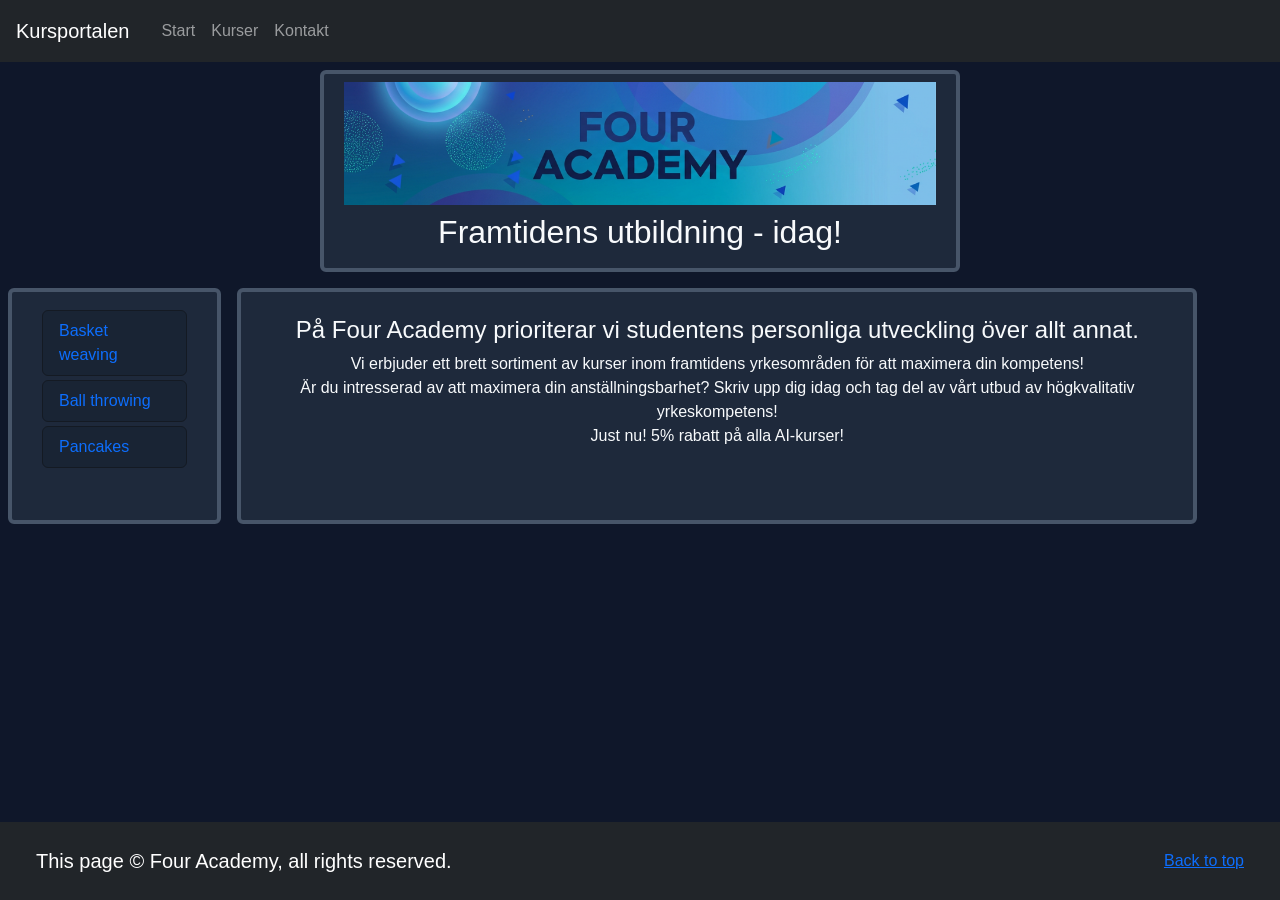
==== Index.html @ 29953217 "Korrigering" ====
<!DOCTYPE html>
<html lang="sv">
<head>
    <meta charset="UTF-8">
    <meta name="viewport" content="width=device-width, initial-scale=1.0">
    <title>Kursportal Grupp Fyra</title>
    <link href="https://cdn.jsdelivr.net/npm/bootstrap@5.3.8/dist/css/bootstrap.min.css" rel="stylesheet">
    <link rel="stylesheet" href="assets/css/master.css">




</head>
<body class="d-flex min-vh-100 flex-column darkbg">

<nav class="navbar navbar-expand navbar-dark bg-dark p-2">
                    <a class="navbar-brand p-2" href="#">Kursportalen</a>
            <div class="collapse navbar-collapse">
                <ul class="navbar-nav mr-auto mt-2 mt-lg-0">
                    <li class="nav-item active"><a class="nav-link" href="#">Start</a></li>
                    <li class="nav-item"><a class="nav-link" href="#">Kurser</a></li>
                    <li class="nav-item"><a class="nav-link" href="contact.html">Kontakt</a></li>
                </ul>
            </div>
</nav>


<div class="container justify-content-center d-flex flex-column text-center rounded p-2 mt-2 col-6 lightbg" id="title">
        <h1><img class="container object-fit-fill" src="./img/logo2.png"></h1>
        <h2 class="p-2">Framtidens utbildning - idag!</h2>
    </div>

    <section id="content" class="container-fluid my-4 pt-2">
        <div class="row g-4">
            <aside class="col-12 col-md-3 col-lg-2 rounded m-2 lightbg">
                <div class="p-3">
                    <ul id="kurslista" class="nav nav-pills flex-column">
                        <li class="nav-item"><a href="#" class="nav-link">Basket weaving</a></li>
                        <li class="nav-item"><a href="#" class="nav-link">Ball throwing</a></li>                        
                        <li class="nav-item"><a href="#" class="nav-link">Pancakes</a></li>
                    </ul>
                </div>
            </aside>
            <main class="col-12 col-md-8 col-lg-9 rounded m-2 lightbg">
                <div class="p-4 text-center" id="hero">
                    <h4>På Four Academy prioriterar vi studentens personliga utveckling över allt annat.</h4>
                    <p>Vi erbjuder ett brett sortiment av kurser inom framtidens yrkesområden för att maximera din kompetens!</p>
                    <p>Är du intresserad av att maximera din anställningsbarhet? Skriv upp dig idag och tag del av vårt utbud av högkvalitativ yrkeskompetens!</p>
                    <p>Just nu! 5% rabatt på alla AI-kurser!</p>
                </div>
                <div id="kursfält" class="p-4">

                </div>
            </main>
        </div>
    </section>
    <footer class="footer navbar navbar-dark bg-dark text-white p-4 d-flex justify-content-between align-items-center mt-auto">
        <div class="container-fluid">
            <div class="navbar-header">

                <a class="navbar-brand" href="#">This page © Four Academy, all rights reserved.</a>
            </div>
            <ul class="nav navbar-nav navbar-right">
                <li class="active"><a href="#">Back to top</a></li>
            </ul>
        </div>
    </footer>


    <script type="module" src="scripts/load.js"></script>
</body>
</html>
---- assets/css/master.css ----
@import url(WCAG.css);
@import url(reset.css);
@import url(layout.css);
@import url(typography.css);
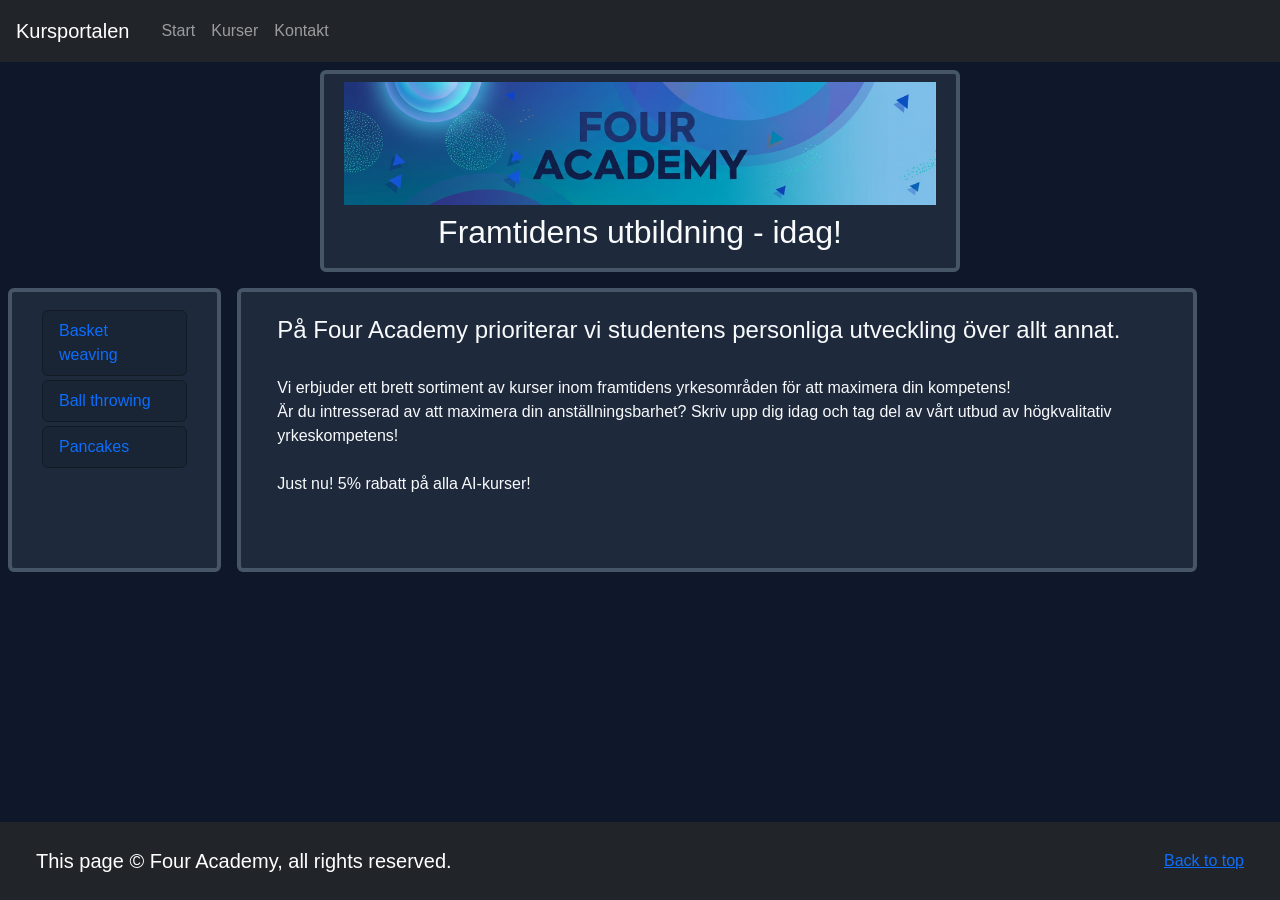
==== commit ede24620: "Justering av text mm." ====
--- a/Index.html
+++ b/Index.html
@@ -42,10 +42,12 @@
                 </div>
             </aside>
             <main class="col-12 col-md-8 col-lg-9 rounded m-2 lightbg">
-                <div class="p-4 text-center" id="hero">
+                <div class="p-4" id="hero">
                     <h4>På Four Academy prioriterar vi studentens personliga utveckling över allt annat.</h4>
+                    <br>
                     <p>Vi erbjuder ett brett sortiment av kurser inom framtidens yrkesområden för att maximera din kompetens!</p>
                     <p>Är du intresserad av att maximera din anställningsbarhet? Skriv upp dig idag och tag del av vårt utbud av högkvalitativ yrkeskompetens!</p>
+                    <br>
                     <p>Just nu! 5% rabatt på alla AI-kurser!</p>
                 </div>
                 <div id="kursfält" class="p-4">
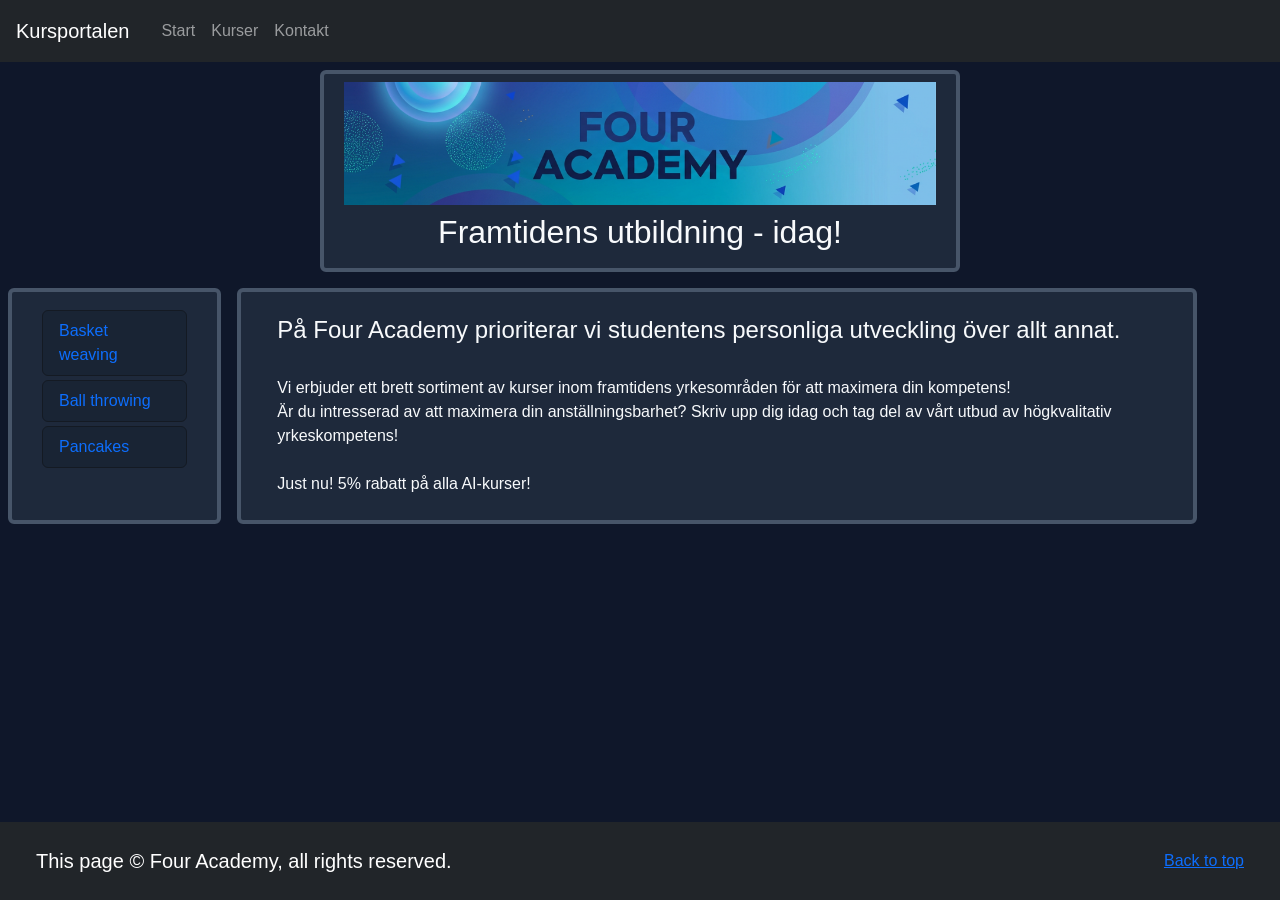
==== commit bdc65874: "Flyttade hero-text." ====
--- a/Index.html
+++ b/Index.html
@@ -42,15 +42,14 @@
                 </div>
             </aside>
             <main class="col-12 col-md-8 col-lg-9 rounded m-2 lightbg">
-                <div class="p-4" id="hero">
+
+                <div id="kursfält" class="p-4">
                     <h4>På Four Academy prioriterar vi studentens personliga utveckling över allt annat.</h4>
                     <br>
                     <p>Vi erbjuder ett brett sortiment av kurser inom framtidens yrkesområden för att maximera din kompetens!</p>
                     <p>Är du intresserad av att maximera din anställningsbarhet? Skriv upp dig idag och tag del av vårt utbud av högkvalitativ yrkeskompetens!</p>
                     <br>
                     <p>Just nu! 5% rabatt på alla AI-kurser!</p>
-                </div>
-                <div id="kursfält" class="p-4">
 
                 </div>
             </main>
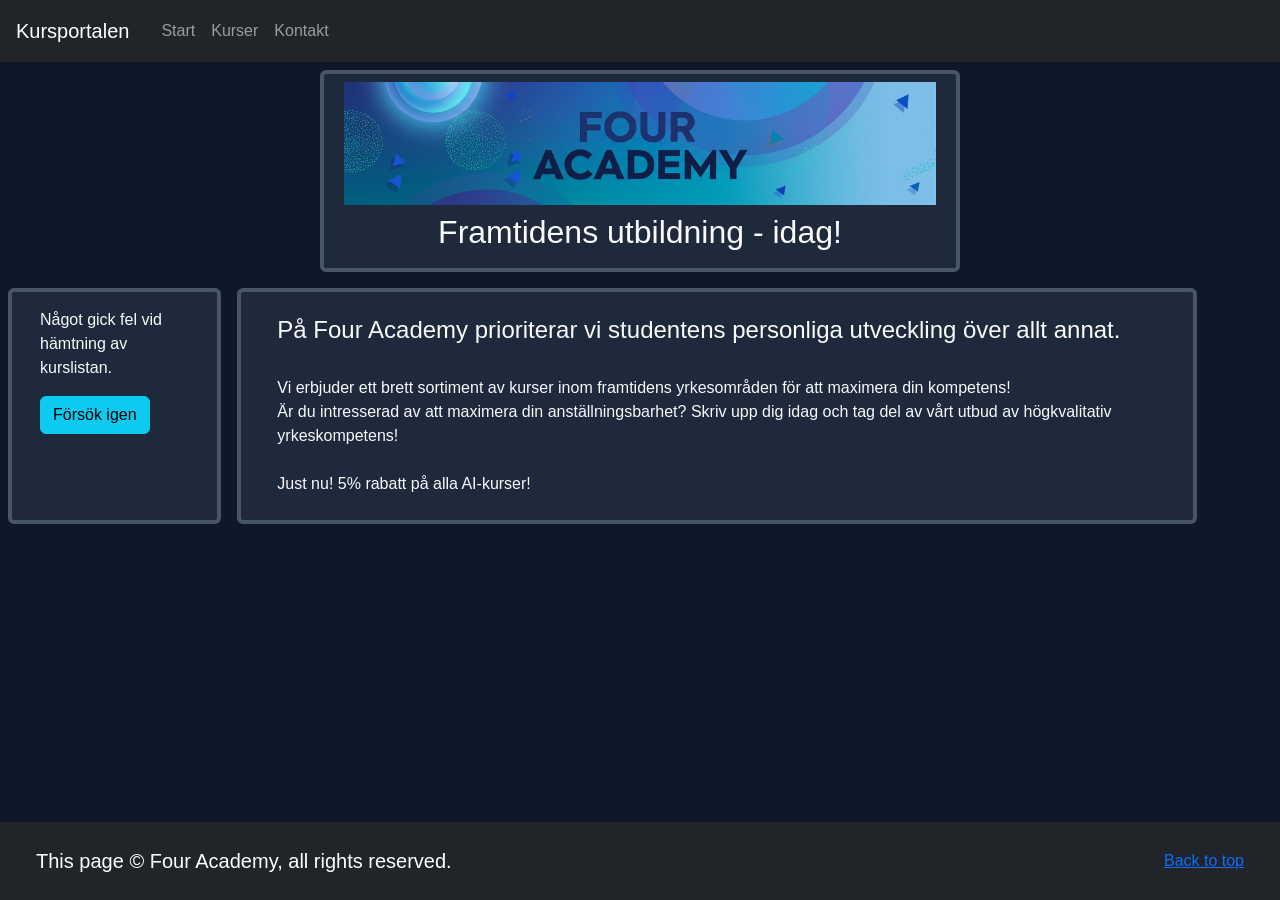
==== commit 4a23314a: "Added ARIA, fixed indentation." ====
--- a/Index.html
+++ b/Index.html
@@ -6,68 +6,62 @@
     <title>Kursportal Grupp Fyra</title>
     <link href="https://cdn.jsdelivr.net/npm/bootstrap@5.3.8/dist/css/bootstrap.min.css" rel="stylesheet">
     <link rel="stylesheet" href="assets/css/master.css">
+</head>
 
-
-
-
-</head>
 <body class="d-flex min-vh-100 flex-column darkbg">
 
 <nav class="navbar navbar-expand navbar-dark bg-dark p-2">
-                    <a class="navbar-brand p-2" href="#">Kursportalen</a>
-            <div class="collapse navbar-collapse">
-                <ul class="navbar-nav mr-auto mt-2 mt-lg-0">
-                    <li class="nav-item active"><a class="nav-link" href="#">Start</a></li>
-                    <li class="nav-item"><a class="nav-link" href="#">Kurser</a></li>
-                    <li class="nav-item"><a class="nav-link" href="contact.html">Kontakt</a></li>
+    <a class="navbar-brand p-2" href="#">Kursportalen</a>
+    <div class="collapse navbar-collapse">
+        <ul class="navbar-nav mr-auto mt-2 mt-lg-0">
+            <li class="nav-item active"><a class="nav-link" href="#">Start</a></li>
+            <li class="nav-item"><a class="nav-link" href="#">Kurser</a></li>
+            <li class="nav-item"><a class="nav-link" href="contact.html">Kontakt</a></li>
+        </ul>
+    </div>
+</nav>
+
+<div role="Titelbox" class="container justify-content-center d-flex flex-column text-center rounded p-2 mt-2 col-6 lightbg" id="title">
+    <h1><img class="container object-fit-fill" src="./img/logo2.png"></h1>
+    <h2 class="p-2">Framtidens utbildning - idag!</h2>
+</div>
+
+<section id="content" class="container-fluid my-4 pt-2">
+    <div class="row g-4">
+        <aside role="Sidebar med kurser" class="col-12 col-md-3 col-lg-2 rounded m-2 lightbg">
+            <div class="p-3">
+                <ul aria-live="polite" id="kurslista" class="nav nav-pills flex-column">
+                    <li class="nav-item"><a href="#" class="nav-link">Basket weaving</a></li>
+                    <li class="nav-item"><a href="#" class="nav-link">Ball throwing</a></li>                        
+                    <li class="nav-item"><a href="#" class="nav-link">Pancakes</a></li>
                 </ul>
             </div>
-</nav>
+        </aside>
 
+        <main class="col-12 col-md-8 col-lg-9 rounded m-2 lightbg">
+            <div role="Primärt kursfält" id="kursfält" class="p-4">
+                <h4>På Four Academy prioriterar vi studentens personliga utveckling över allt annat.</h4>
+                <br>
+                <p>Vi erbjuder ett brett sortiment av kurser inom framtidens yrkesområden för att maximera din kompetens!</p>
+                <p>Är du intresserad av att maximera din anställningsbarhet? Skriv upp dig idag och tag del av vårt utbud av högkvalitativ yrkeskompetens!</p>
+                <br>
+                <p>Just nu! 5% rabatt på alla AI-kurser!</p>
+            </div>
+        </main>
+    </div>
+</section>
 
-<div class="container justify-content-center d-flex flex-column text-center rounded p-2 mt-2 col-6 lightbg" id="title">
-        <h1><img class="container object-fit-fill" src="./img/logo2.png"></h1>
-        <h2 class="p-2">Framtidens utbildning - idag!</h2>
+<footer class="footer navbar navbar-dark bg-dark text-white p-4 d-flex justify-content-between align-items-center mt-auto">
+    <div class="container-fluid">
+        <div class="navbar-header">
+            <a class="navbar-brand" href="#">This page © Four Academy, all rights reserved.</a>
+        </div>
+        <ul class="nav navbar-nav navbar-right">
+            <li class="active"><a href="#">Back to top</a></li>
+        </ul>
     </div>
+</footer>
 
-    <section id="content" class="container-fluid my-4 pt-2">
-        <div class="row g-4">
-            <aside class="col-12 col-md-3 col-lg-2 rounded m-2 lightbg">
-                <div class="p-3">
-                    <ul id="kurslista" class="nav nav-pills flex-column">
-                        <li class="nav-item"><a href="#" class="nav-link">Basket weaving</a></li>
-                        <li class="nav-item"><a href="#" class="nav-link">Ball throwing</a></li>                        
-                        <li class="nav-item"><a href="#" class="nav-link">Pancakes</a></li>
-                    </ul>
-                </div>
-            </aside>
-            <main class="col-12 col-md-8 col-lg-9 rounded m-2 lightbg">
-
-                <div id="kursfält" class="p-4">
-                    <h4>På Four Academy prioriterar vi studentens personliga utveckling över allt annat.</h4>
-                    <br>
-                    <p>Vi erbjuder ett brett sortiment av kurser inom framtidens yrkesområden för att maximera din kompetens!</p>
-                    <p>Är du intresserad av att maximera din anställningsbarhet? Skriv upp dig idag och tag del av vårt utbud av högkvalitativ yrkeskompetens!</p>
-                    <br>
-                    <p>Just nu! 5% rabatt på alla AI-kurser!</p>
-
-                </div>
-            </main>
-        </div>
-    </section>
-    <footer class="footer navbar navbar-dark bg-dark text-white p-4 d-flex justify-content-between align-items-center mt-auto">
-        <div class="container-fluid">
-            <div class="navbar-header">
-
-                <a class="navbar-brand" href="#">This page © Four Academy, all rights reserved.</a>
-            </div>
-            <ul class="nav navbar-nav navbar-right">
-                <li class="active"><a href="#">Back to top</a></li>
-            </ul>
-        </div>
-    </footer>
-
-
-    <script type="module" src="scripts/load.js"></script>
+<script type="module" src="scripts/load.js"></script>
 </body>
 </html>
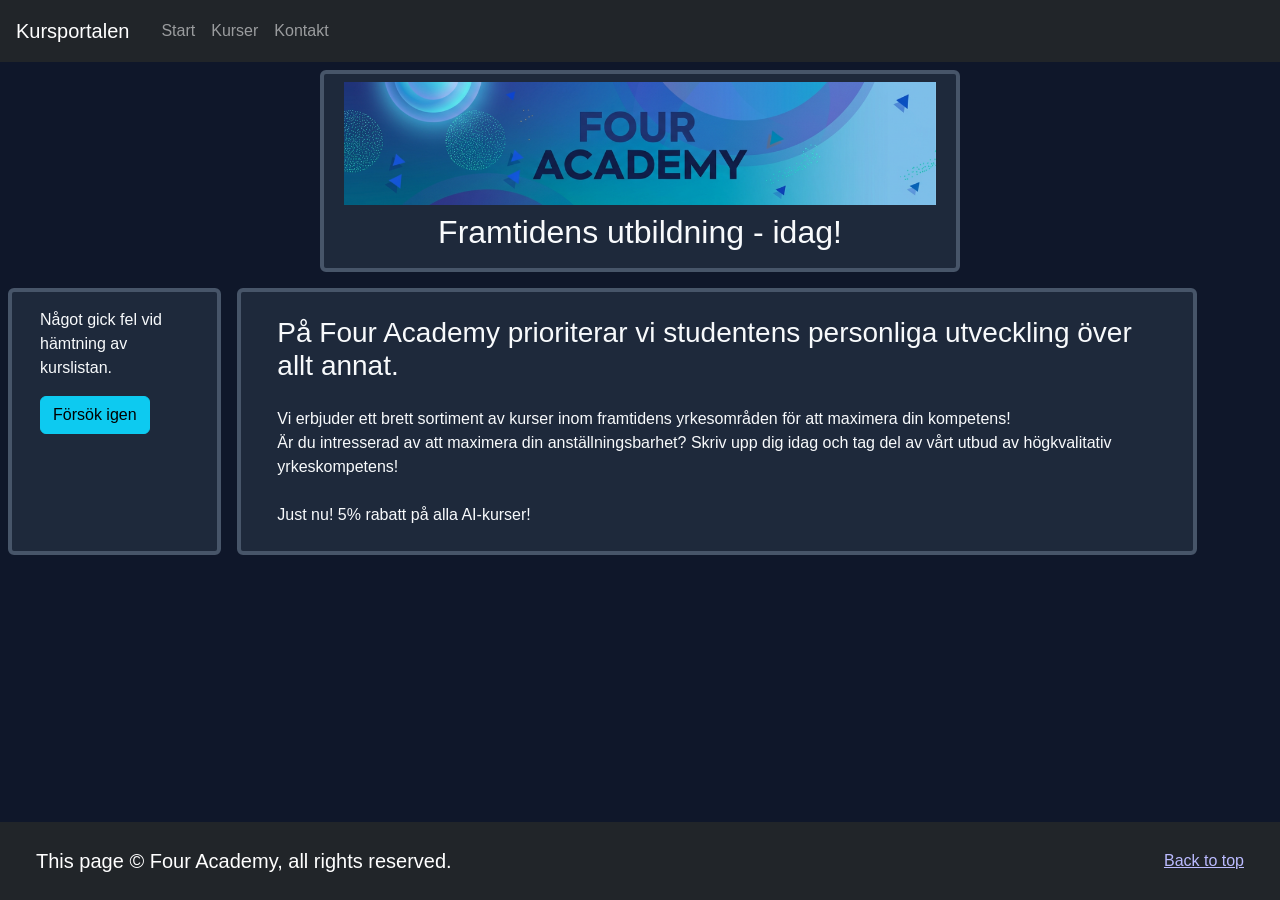
==== commit 188fa790: "Accessibility edits" ====
--- a/Index.html
+++ b/Index.html
@@ -3,6 +3,7 @@
 <head>
     <meta charset="UTF-8">
     <meta name="viewport" content="width=device-width, initial-scale=1.0">
+    <meta name="Hemsida för Four Academy, ett globalt utbildningscentrum för framtidens IT-ledare.">
     <title>Kursportal Grupp Fyra</title>
     <link href="https://cdn.jsdelivr.net/npm/bootstrap@5.3.8/dist/css/bootstrap.min.css" rel="stylesheet">
     <link rel="stylesheet" href="assets/css/master.css">
@@ -22,7 +23,7 @@
 </nav>
 
 <div role="Titelbox" class="container justify-content-center d-flex flex-column text-center rounded p-2 mt-2 col-6 lightbg" id="title">
-    <h1><img class="container object-fit-fill" src="./img/logo2.png"></h1>
+    <img class="container object-fit-fill" src="./img/logo2.png" alt="Four Academy">
     <h2 class="p-2">Framtidens utbildning - idag!</h2>
 </div>
 
@@ -40,7 +41,7 @@
 
         <main class="col-12 col-md-8 col-lg-9 rounded m-2 lightbg">
             <div role="Primärt kursfält" id="kursfält" class="p-4">
-                <h4>På Four Academy prioriterar vi studentens personliga utveckling över allt annat.</h4>
+                <h3>På Four Academy prioriterar vi studentens personliga utveckling över allt annat.</h3>
                 <br>
                 <p>Vi erbjuder ett brett sortiment av kurser inom framtidens yrkesområden för att maximera din kompetens!</p>
                 <p>Är du intresserad av att maximera din anställningsbarhet? Skriv upp dig idag och tag del av vårt utbud av högkvalitativ yrkeskompetens!</p>
